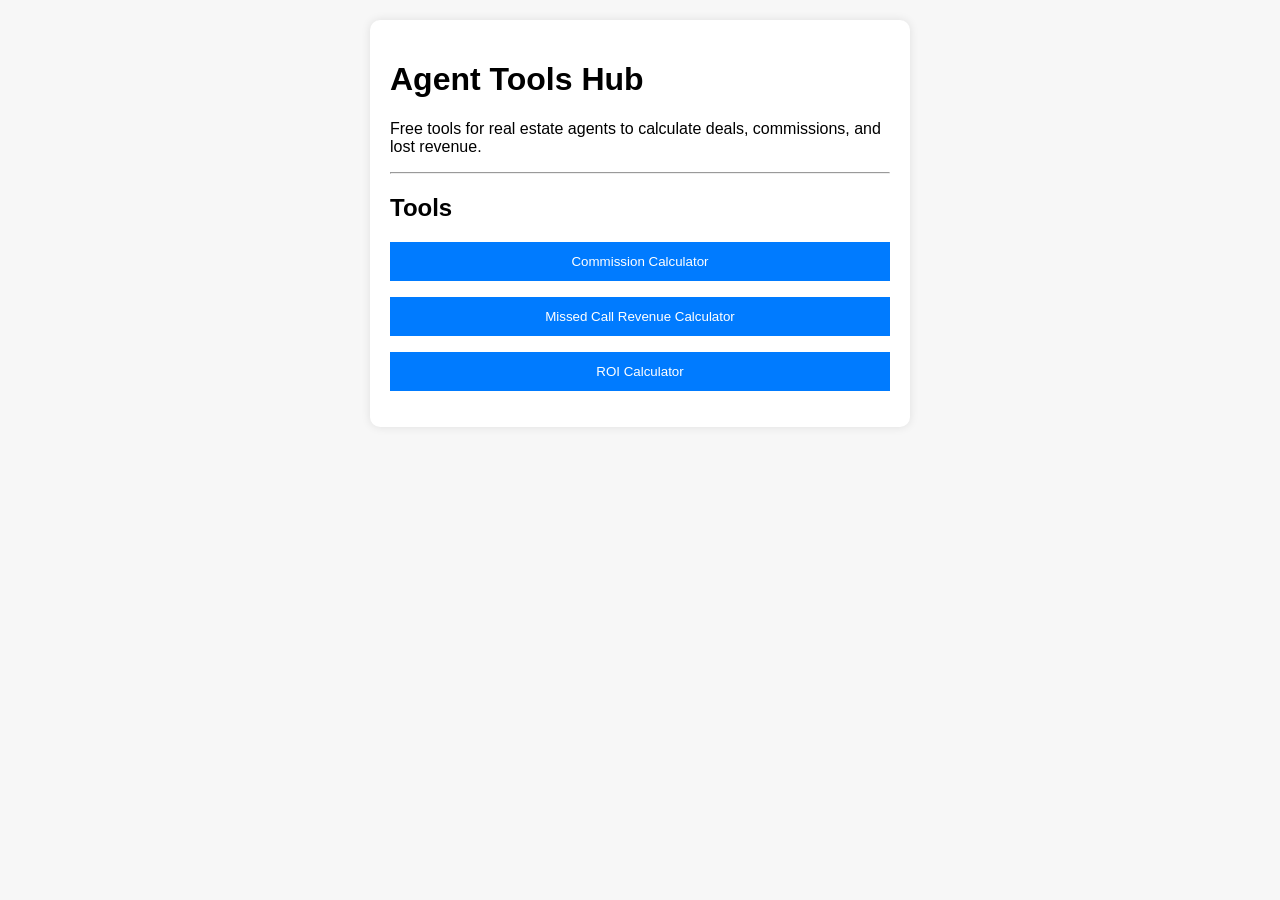
==== index.html @ 3508e246 "Add files via upload" ====
<!DOCTYPE html>
<html>
<head>
  <title>Agent Tools Hub</title>
  <link rel="stylesheet" href="style.css">
</head>
<body>

<div class="container">
  <h1>Agent Tools Hub</h1>
  <p>Free tools for real estate agents to calculate deals, commissions, and lost revenue.</p>

  <hr>

  <h2>Tools</h2>

  <p>
    <a href="commission.html">
      <button>Commission Calculator</button>
    </a>
  </p>

  <p>
    <a href="missed-call.html">
      <button>Missed Call Revenue Calculator</button>
    </a>
  </p>

  <p>
    <a href="roi.html">
      <button>ROI Calculator</button>
    </a>
  </p>

</div>

</body>
</html>
---- style.css ----
body {
  font-family: Arial, sans-serif;
  background: #f7f7f7;
  margin: 0;
  padding: 20px;
}

.container {
  max-width: 500px;
  margin: auto;
  background: white;
  padding: 20px;
  border-radius: 10px;
  box-shadow: 0 0 10px rgba(0,0,0,0.1);
}

input {
  width: 100%;
  padding: 10px;
  margin: 10px 0;
}

button {
  width: 100%;
  padding: 12px;
  background: #007BFF;
  color: white;
  border: none;
  cursor: pointer;
}

.result {
  font-size: 20px;
  margin-top: 15px;
  font-weight: bold;
}
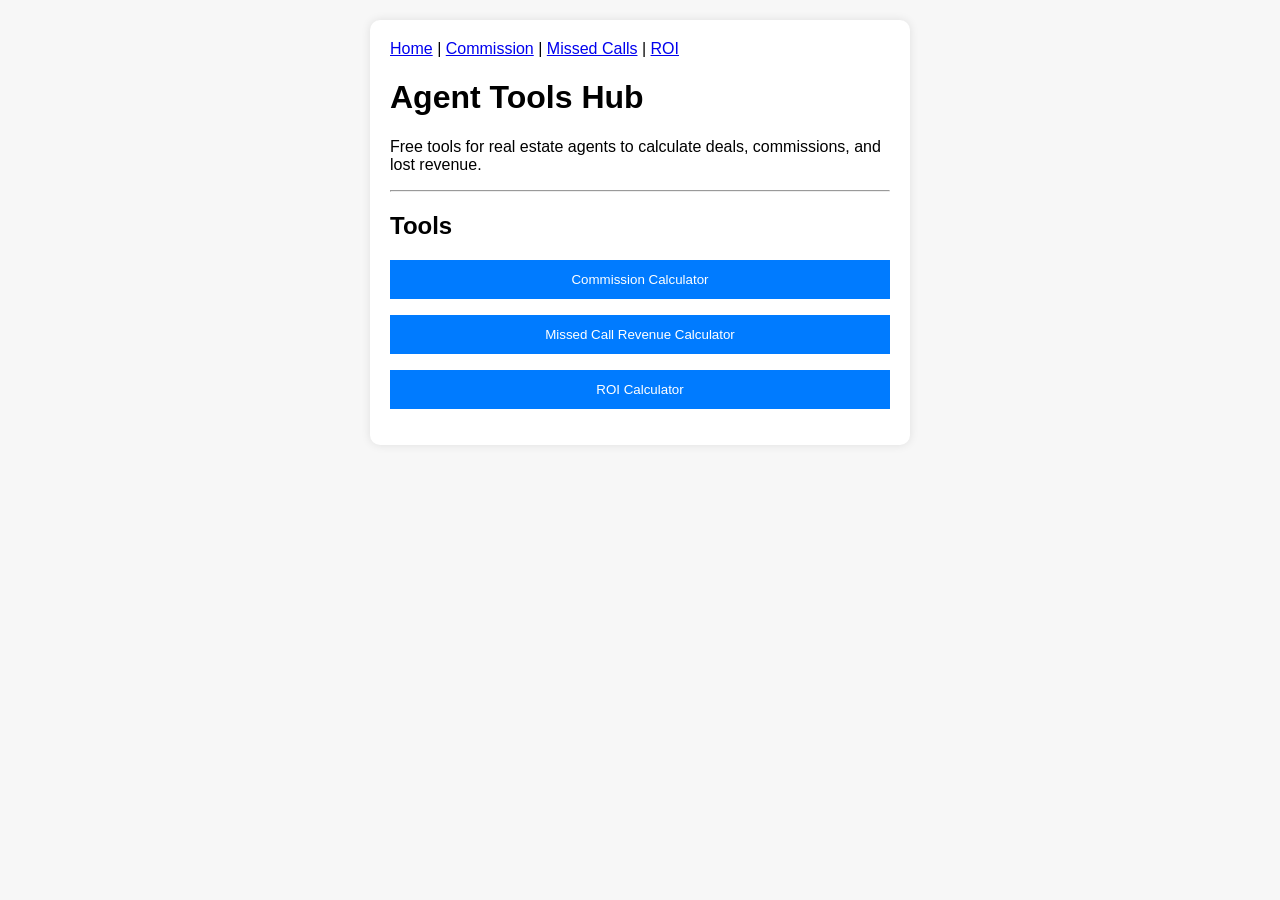
==== commit 533885d6: "Add files via upload" ====
--- a/index.html
+++ b/index.html
@@ -4,9 +4,20 @@
   <title>Agent Tools Hub</title>
   <link rel="stylesheet" href="style.css">
 </head>
+
 <body>
 
 <div class="container">
+
+  <!-- NAVIGATION -->
+  <div style="margin-bottom:20px;">
+    <a href="index.html">Home</a> |
+    <a href="commission.html">Commission</a> |
+    <a href="missed-call.html">Missed Calls</a> |
+    <a href="roi.html">ROI</a>
+  </div>
+
+  <!-- PAGE CONTENT -->
   <h1>Agent Tools Hub</h1>
   <p>Free tools for real estate agents to calculate deals, commissions, and lost revenue.</p>
 
